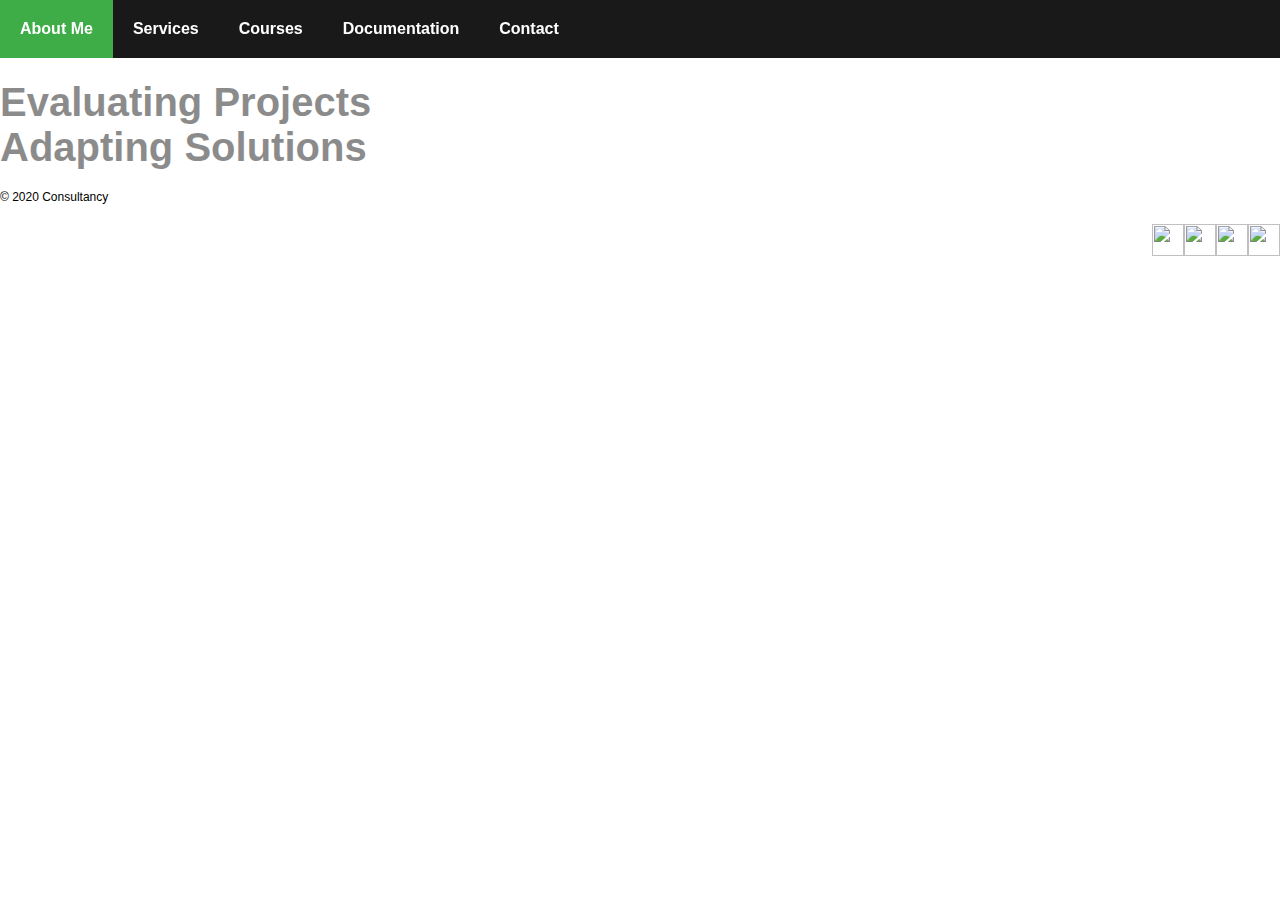
==== index.html @ 9e141f33 "Update index.html" ====
<!DOCTYPE html>

<html>

<head>

<title> IT Consultancy Services </title>

<meta charset="utf-8"/>

<meta name="viewport" content="width=device-width, user-scalable=no, initial-scale=1.0, maximum-scale=1.0">


<link rel="stylesheet" href="https://maxcdn.bootstrapcdn.com/bootstrap/3.3.6/css/bootstrap.min.css" integrity="sha384-1q8mTJOASx8j1Au+a5WDVnPi2lkFfwwEAa8hDDdjZlpLegxhjVME1fgjWPGmkzs7" crossorigin="anonymous">

<link href='https://fonts.googleapis.com/css?family=Roboto:300,400,700' rel='stylesheet' type='text/css'>

<link rel="stylesheet" 
      type="text/css" 
      href="/main.css">

</head>

 
<body background="background.jpg">

<header>

<nav>

	
	
	<ul>
	
		
			<li> <b> <a href="AboutMe.html">About Me</a> </b> </li>
			<li> <b> <a href="Services.html"> Services</a> </b> </li>
			<li> <b> <a href="Architecture.html"> Courses </a> </b></li>
			<li> <b> <a href="Documentation.html"> Documentation </a></b></li>
			<li> <b> <a href="contact.html"> Contact</a></b></li>
		
		</ul>
	</nav>

	</header>

	<section class="contenido wrapper">
 
 </section>
 
<!--	
<header class="container">

<div class="row">

<h1 class= "col-sm-6"> <img src= "/Alcored.jpg" width="65" heigth="60" > </h1>



<nav class= "col-sm-6 text-right">
	
	<a  class="btn btn-primary"
 
     href="mikato.net/Parti/"
 
     role="button">
		  
  About Us </a>
	
	
	<a  class="btn btn-primary"
 
     href="mikato.net/diapositivas/"
 
     role="button">
			  
  Services </a>
	
	
	
	<a  class="btn btn-primary"
 
     href="mikato.net/Info/"
 
     role="button">
		  
  Contact </a>
        
	

	

</nav>

</div>
-->

<section class ="jumbotron">

 <div class= "container">
 
 <div class = "row text-center">
	 
<h2> Evaluating Projects </h2>
<h2> Adapting Solutions </h2>
  
	 <!--
 <a  class="btn btn-primary"
 
     href="mikato.net/diapositivas/"
 
     role="button">
  
  Starting now </a> -->
  
  </div>
  
  </div>
  
  </section>
  
  <section class="container">
  
  <div class="row">
  
  <figure class="col-sm-6">
  

    <!--<p> Professional Experience </p>
 <a href="Professional-Experience/"> <img src="https://www.imageupload.co.uk/images/2017/04/20/background.jpg" /></a>	  
  
    
  </figure>
  
  <figure class="col-sm-4">
  
	  <!--  <P>Customer Satisfaction </P>
  <!--PRoviding Solutions </p>
  <p> Raising expectations </p> -->
	    
	  
	  <!--video controls autoplay width="320" heigth="280"> -->
		  
   
  
	   <!--source src="/The Three C's of Customer Satisfaction.mp4" type="video/mp4"> -->
		  
</video>
  
  </figure>
  
  </div>
  
  <div class="row">
  
  <figure class= "col-sm-6">
  
  </figure>
  
  <figure class= "col-sm-6" >
  
  </figure>
  
  </div>
  
  </section>
  
    <footer>
            
     <class="container">
     
	 <div class = "row text-bottom">
        
        <p class="col-sm-4"> 
        
        &copy; 2020 Consultancy
        </p>
        
        <ul class="col-sm-8">
           
          <li class="col-sm-1">
            
            <img src="https://s3.amazonaws.com/codecademy-content/projects/make-a-website/lesson-4/twitter.svg">
          
          </li>
          
          <li class="col-sm-1">
            
            		  
	<a href="http://www.facebook.com/AlcoredBA">
			
			<img src="https://s3.amazonaws.com/codecademy-content/projects/make-a-website/lesson-4/facebook.svg">
			
			</a>
		  
          </li>
          
          <li class="col-sm-1">
            
            <img src="https://s3.amazonaws.com/codecademy-content/projects/make-a-website/lesson-4/instagram.svg">
             </li>
          
          <li class="col-sm-1">
            
            <img src="https://s3.amazonaws.com/codecademy-content/projects/make-a-website/lesson-4/medium.svg">
          </li>
          
          
          
          </ul>
        
        </div>
     
      </footer>
	  
	  
  </header>
  
  </body>
  
  </html>
---- main.css ----
/*Eliminamos los margenes y paddings que agrega el navegador por defecto*/
* {
  padding: 0;
  margin: 0;
}
 
/*Agregamos margenes inferiores a los parrafos*/
p {
  margin-bottom: 20px;
}

header {
  background: rgba(0,0,0,0.9);
  width: 100%;
  position: fixed;
  z-index: 100;
}

nav {
  float: left; /* Desplazamos el nav hacia la izquierda */
}
 

nav ul {
  list-style: none;
  overflow: hidden; /* Limpiamos errores de float */
}
 

nav ul li {
  float: left;
  font-family: Arial, sans-serif;
  font-size: 16px;
}
 
nav ul li a {
  display: block; /* Convertimos los elementos a en elementos bloque para manipular el padding */
  padding: 20px;
  color: #fff;
  text-decoration: none;
}
 
nav ul li:hover {
  background: #3ead47;
}



.contenido {
  padding-top: 80px;
}

.wrapper {
  width: 80%;
  margin: auto;
  overflow:hidden;
}

body{
   font-family: 'Robot', sans-serif;
   height:auto;
   width:100%;

}

.header {
 padding: 20px 0;
 width:100%;
 height:auto;
 max-width:1000px;

 
 
}

header.row,
footer.row {
display:flex;
align-items:center;

}

header h1 {
 font-weight: 700;
 padding: 0 20px;
 margin: 0;
 color:#000000; 

 
 

 }
 
 header nav {
  display: flex;
  justify-content: flex-end;
  padding-right: 0;
  margin-bottom: 0;
  list-style: none;
  
 
  
    }
 
 header p {
  color:#000000;
  margin:0;
  padding: 0 20px;
  
  
}

 
 
 .jumbotron {
 display:block;
 background-size: cover;
 color: #2f4f4f;
 width:100%;
 height: auto;
  text-shadow: 0.25px 0.25px 0.25px #ffffff;
 margin-top: 0;
 overflow:hidden;

 

 
}
 
 .jumbotron h2 {
 font-size: 40px;	 
 margin: 0;
 color:#1a1a1a;
 opacity:0.5;
 box-sizing:border-box;
 
}

.jumbotron h3 {
 margin: 0 0 20px;
 color:#1a1a1a;
 opacity:0.5;
 box-sizing:border-box;

}

section .row img {
margin: 0 0 30px;
width: 100%;
}

.col-md-6 {
 margin: 0 0 30px;
 
}

.btn.btn-primary {
border-radius: 2px;
border: 0px;
color: #0000cc;
text-shadow: none;
background-color:#FFFFFF;




}

.btn.btn-primary:hover {

color:#0000cc;
background-color: #FFFFFF; 
opacity:0.5;
 
}

.btn-secondary {
background-color:#FFFFFF;
color: #0000cc;
margin: 0 0 30px;
opacity:0.5;
 


}


footer {

font-size: 12px;
padding: 20px 0;

 

}

footer .col-sm-8 {

display: flex;
justify-content: flex-end;



}

footer ul {
list-style: none;
display:flex;
}

footer li img {
width: 32px;
height: 32px;
  

}
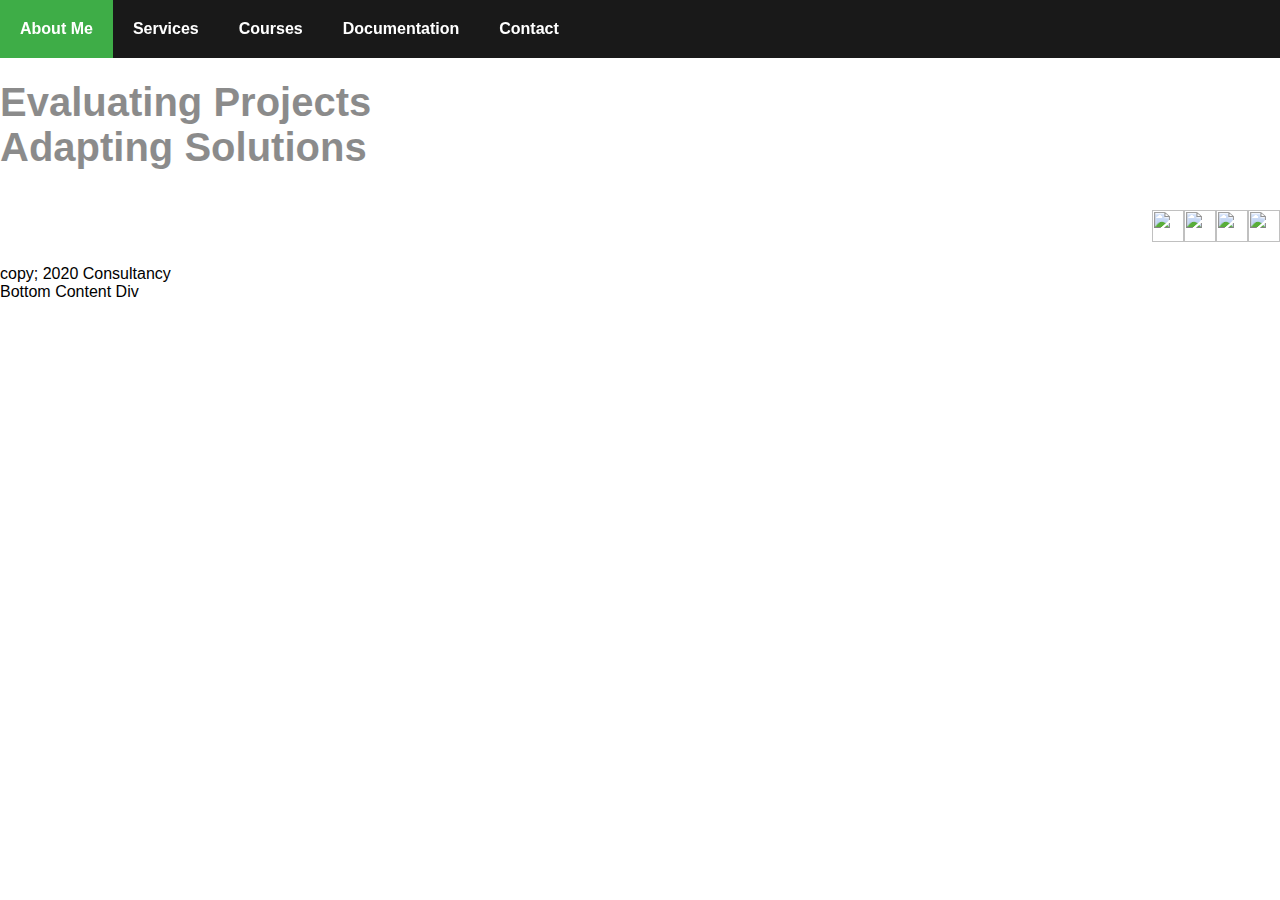
==== commit d28bff9a: "Update index.html" ====
--- a/index.html
+++ b/index.html
@@ -173,7 +173,7 @@
         
         <p class="col-sm-4"> 
         
-        &copy; 2020 Consultancy
+        <!--&copy; 2020 Consultancy -->
         </p>
         
         <ul class="col-sm-8">
@@ -215,6 +215,15 @@
 	  
 	  
   </header>
+	
+    <div class=“column2”>
+     copy; 2020 Consultancy
+    </div>
+    <div id="bottom">Bottom Content Div</div>
+  </div>
+	
+		
+		
   
   </body>
   
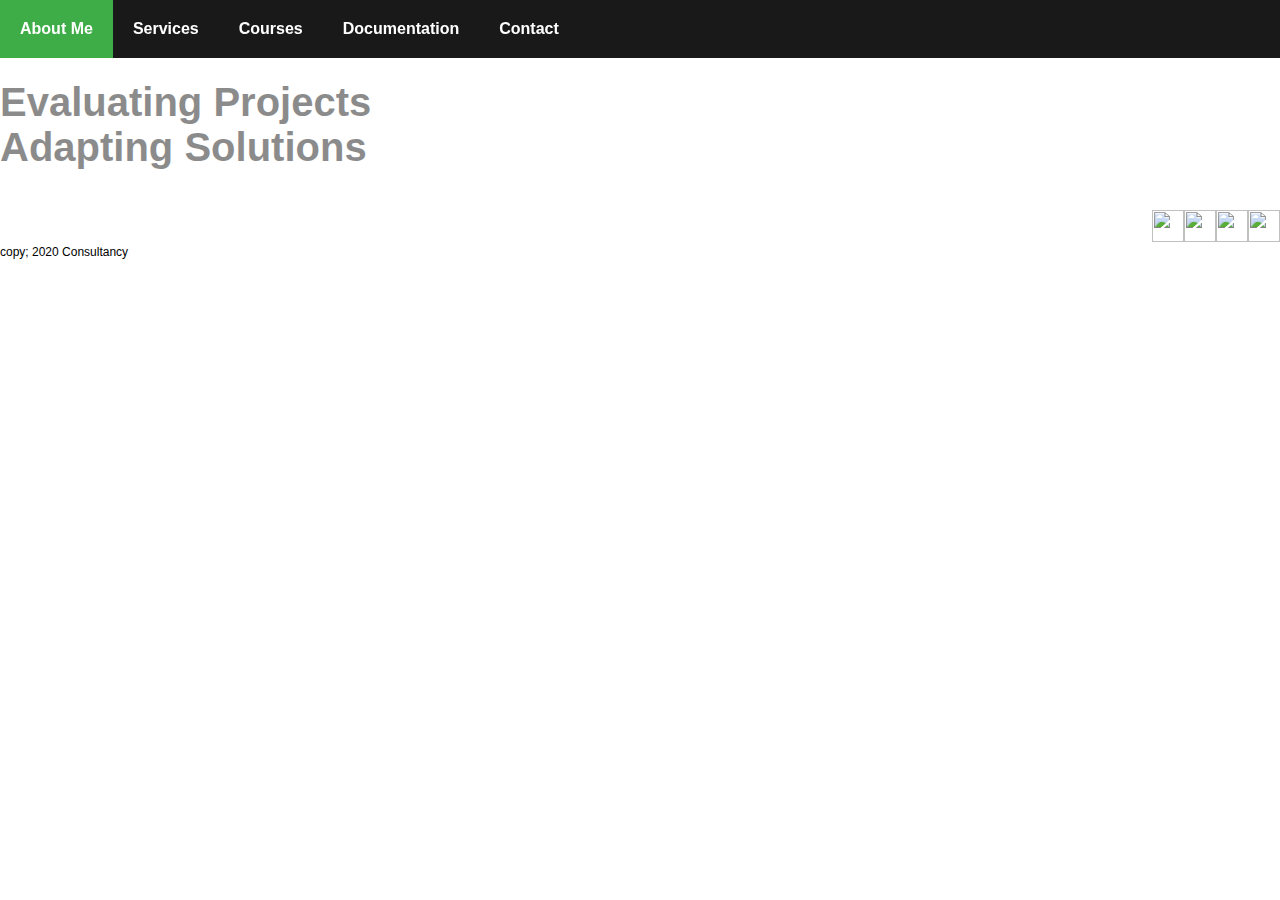
==== commit b28c094e: "Update index.html" ====
--- a/index.html
+++ b/index.html
@@ -210,17 +210,17 @@
           </ul>
         
         </div>
+	       <div class=“column2”>
+     copy; 2020 Consultancy
+    </div>
+    
      
       </footer>
 	  
 	  
   </header>
 	
-    <div class=“column2”>
-     copy; 2020 Consultancy
-    </div>
-    <div id="bottom">Bottom Content Div</div>
-  </div>
+  
 	
 		
 		
--- a/main.css
+++ b/main.css
@@ -212,5 +212,12 @@
 width: 32px;
 height: 32px;
   
-
-}
+}
+.column2{ 
+      text-align:center; 
+      } 
+      #bottom { 
+      position: absolute;                  
+      bottom:0;                          
+      left:0;                          
+      }
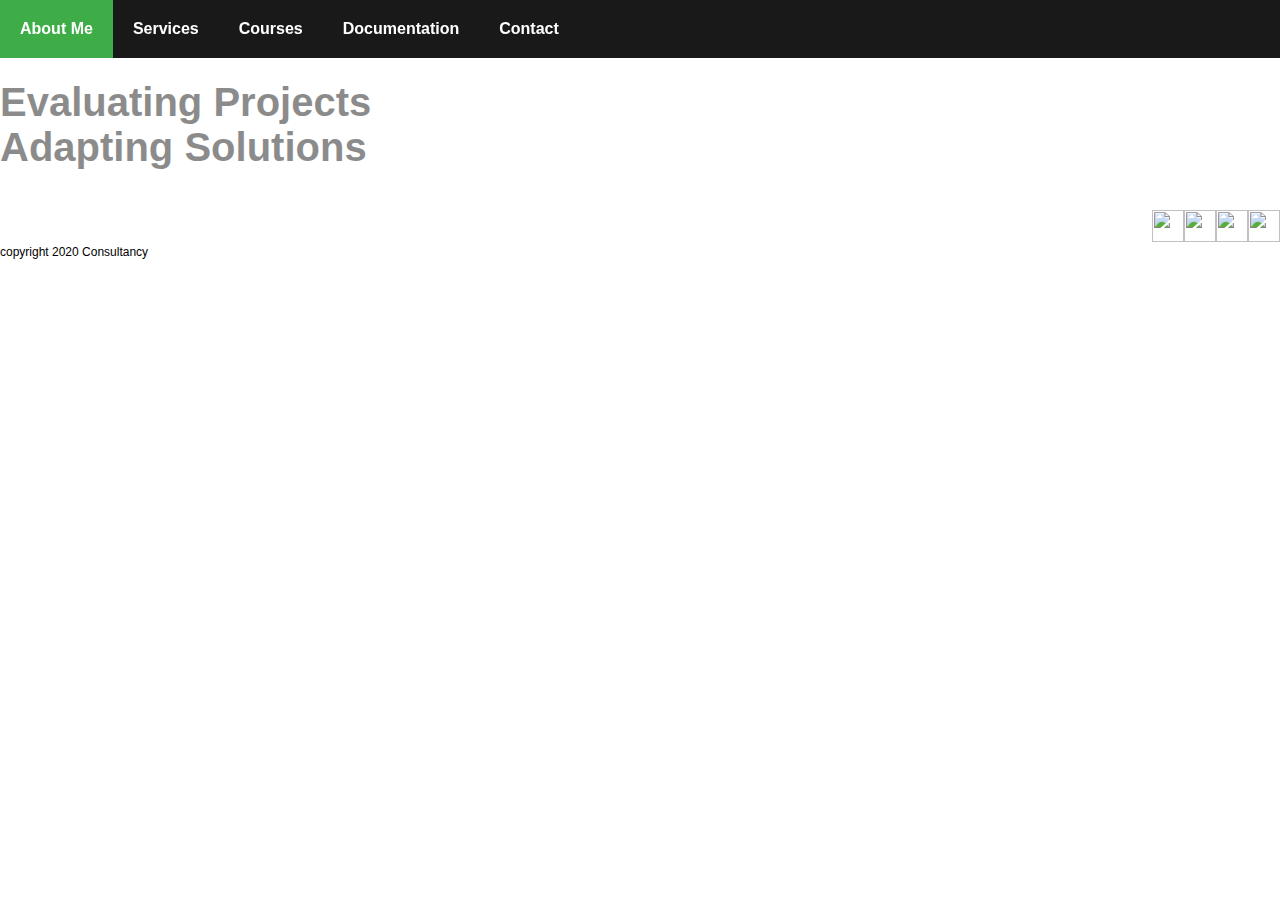
==== commit 7dbf0bf0: "Update index.html" ====
--- a/index.html
+++ b/index.html
@@ -211,7 +211,7 @@
         
         </div>
 	       <div class=“column2”>
-     copy; 2020 Consultancy
+     copyright 2020 Consultancy
     </div>
     
      
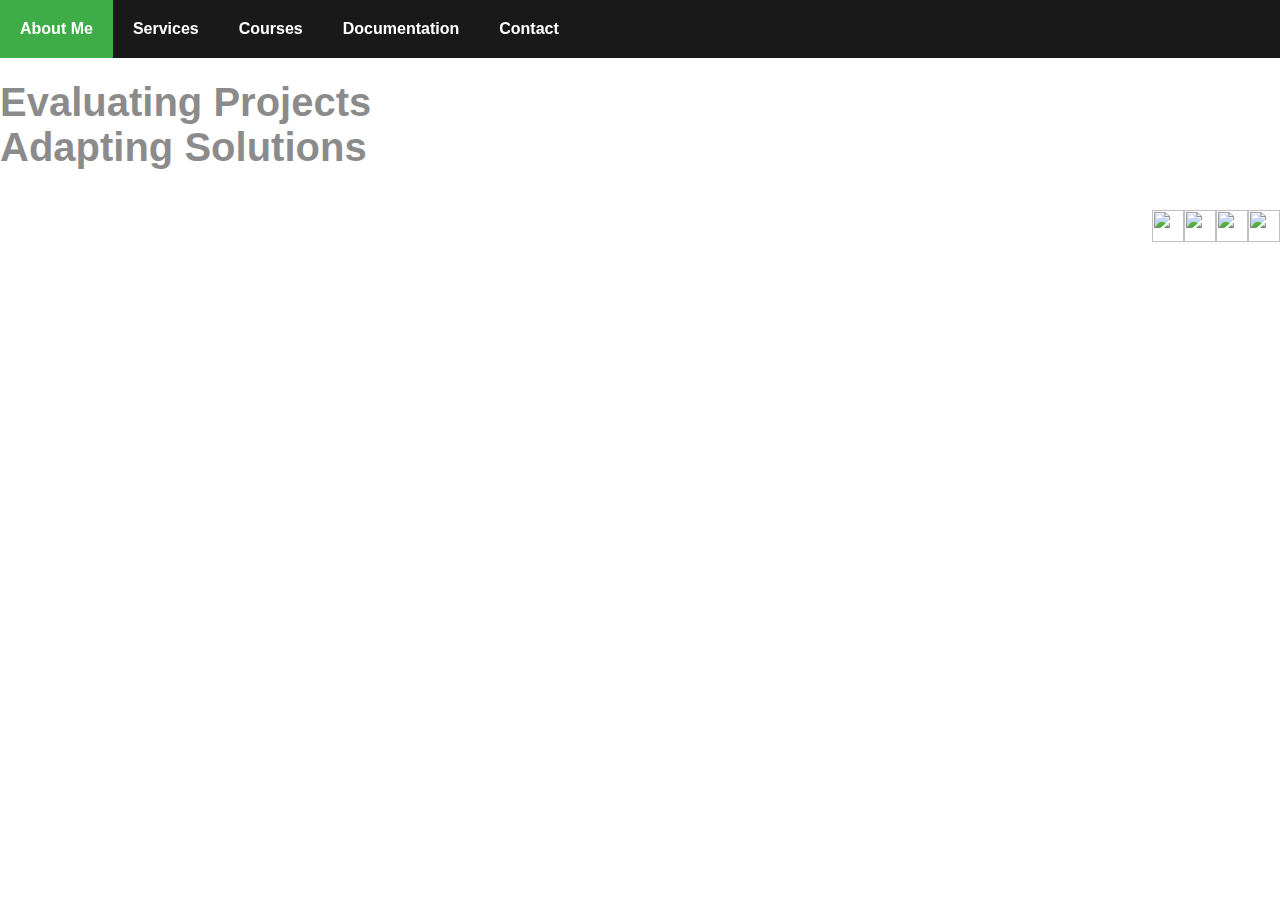
==== commit eb4904ef: "Update index.html" ====
--- a/index.html
+++ b/index.html
@@ -210,9 +210,7 @@
           </ul>
         
         </div>
-	       <div class=“column2”>
-     copyright 2020 Consultancy
-    </div>
+	       <!--div class=“column2”> copyright 2020 Consultancy</div> -->
     
      
       </footer>
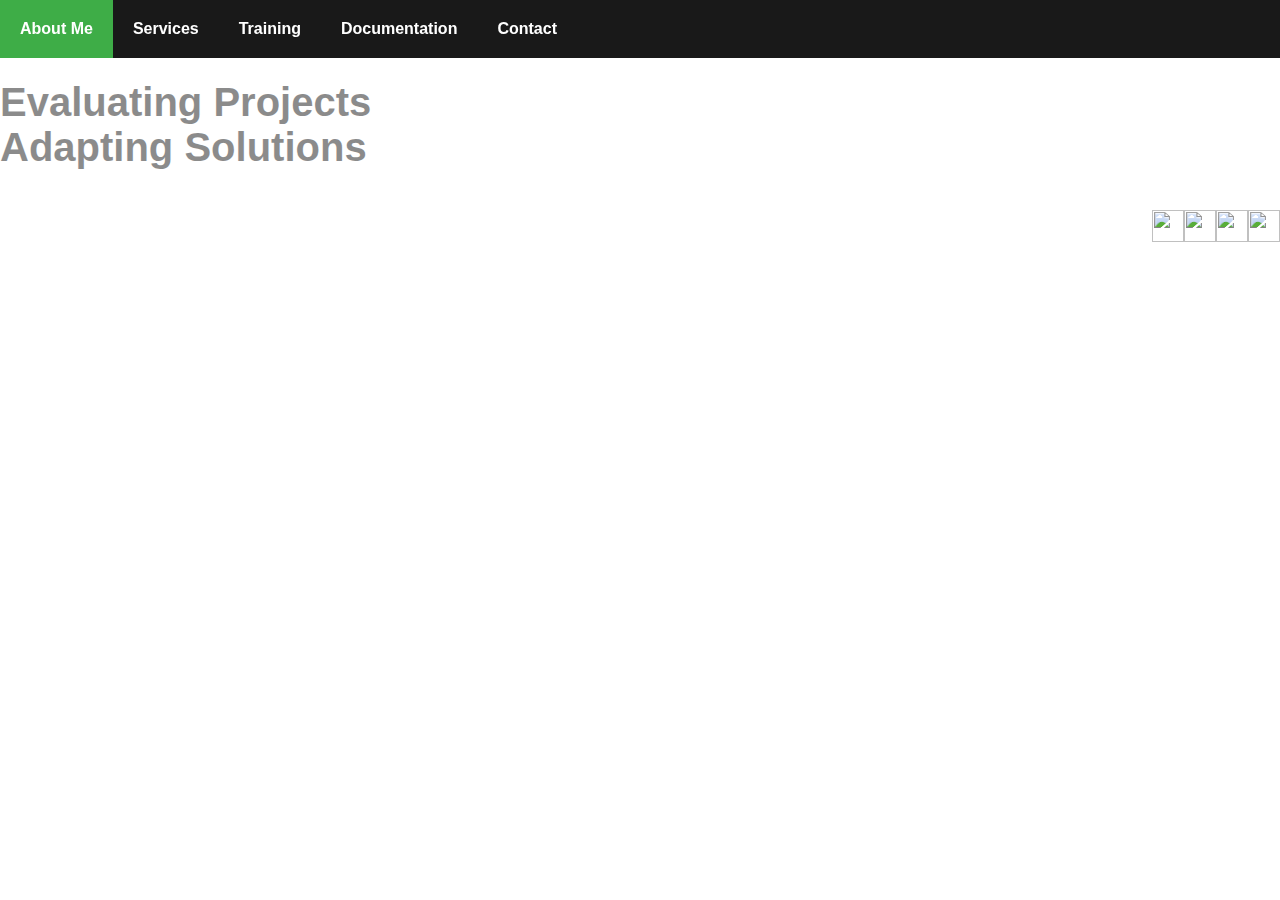
==== commit 718ab8de: "Update index.html" ====
--- a/index.html
+++ b/index.html
@@ -35,7 +35,7 @@
 		
 			<li> <b> <a href="AboutMe.html">About Me</a> </b> </li>
 			<li> <b> <a href="Services.html"> Services</a> </b> </li>
-			<li> <b> <a href="Architecture.html"> Courses </a> </b></li>
+			<li> <b> <a href="Training.html"> Training </a> </b></li>
 			<li> <b> <a href="Documentation.html"> Documentation </a></b></li>
 			<li> <b> <a href="contact.html"> Contact</a></b></li>
 		
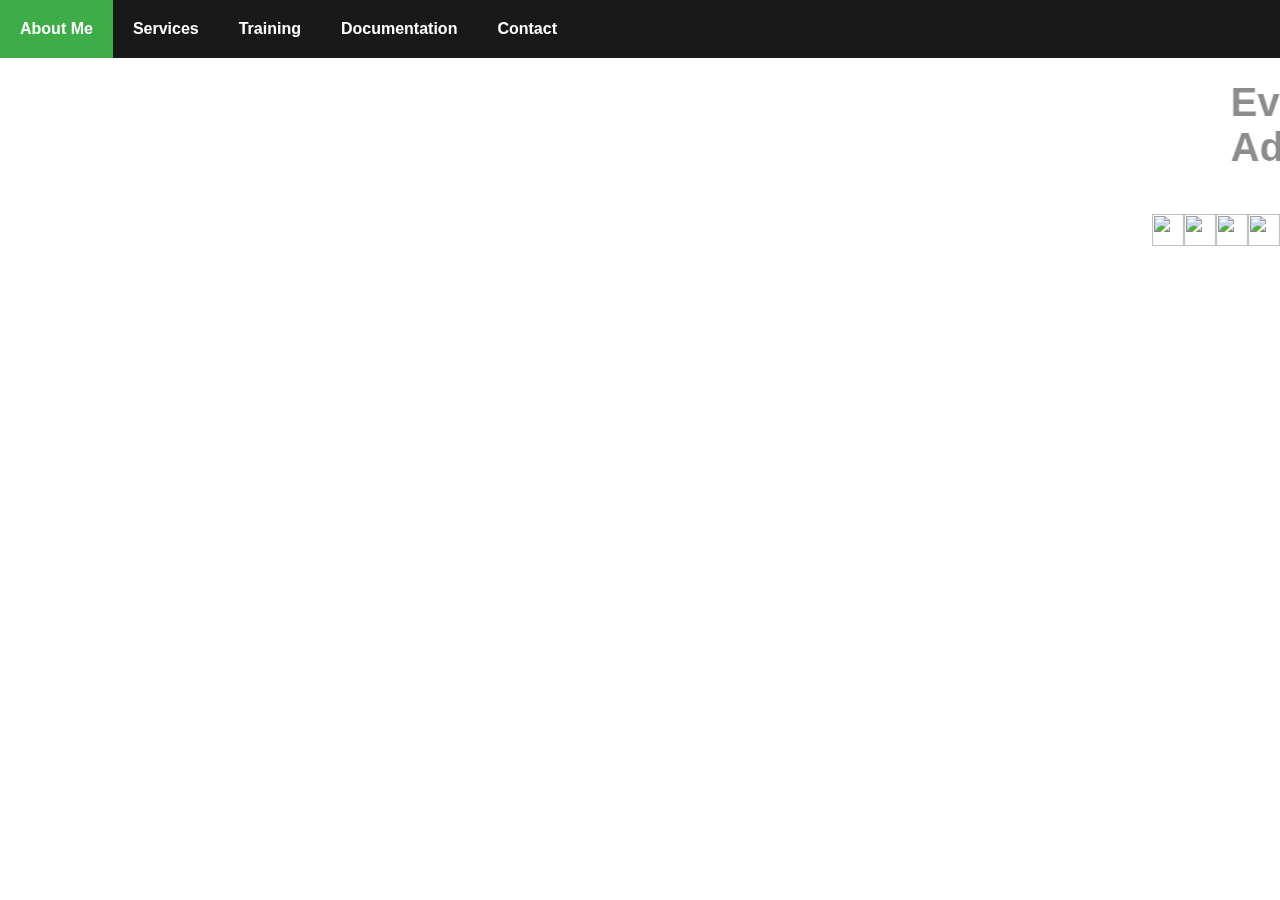
==== commit 762dd1e1: "Update index.html" ====
--- a/index.html
+++ b/index.html
@@ -100,9 +100,10 @@
  <div class= "container">
  
  <div class = "row text-center">
-	 
+	 <marquee>
 <h2> Evaluating Projects </h2>
 <h2> Adapting Solutions </h2>
+	 </marquee>
   
 	 <!--
  <a  class="btn btn-primary"
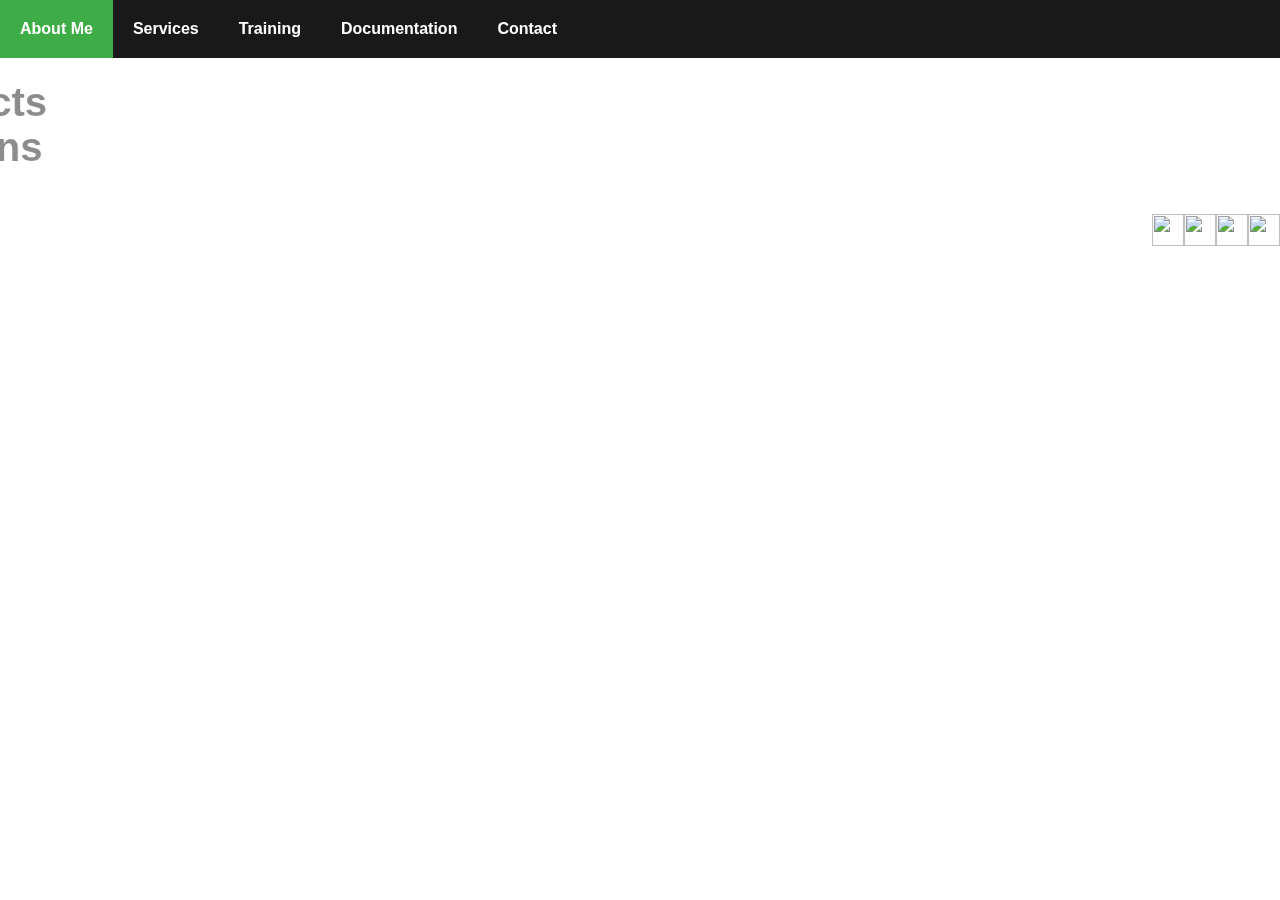
==== commit 3cdc863d: "Update index.html" ====
--- a/index.html
+++ b/index.html
@@ -100,7 +100,7 @@
  <div class= "container">
  
  <div class = "row text-center">
-	 <marquee>
+	  <marquee direction = "right">
 <h2> Evaluating Projects </h2>
 <h2> Adapting Solutions </h2>
 	 </marquee>
